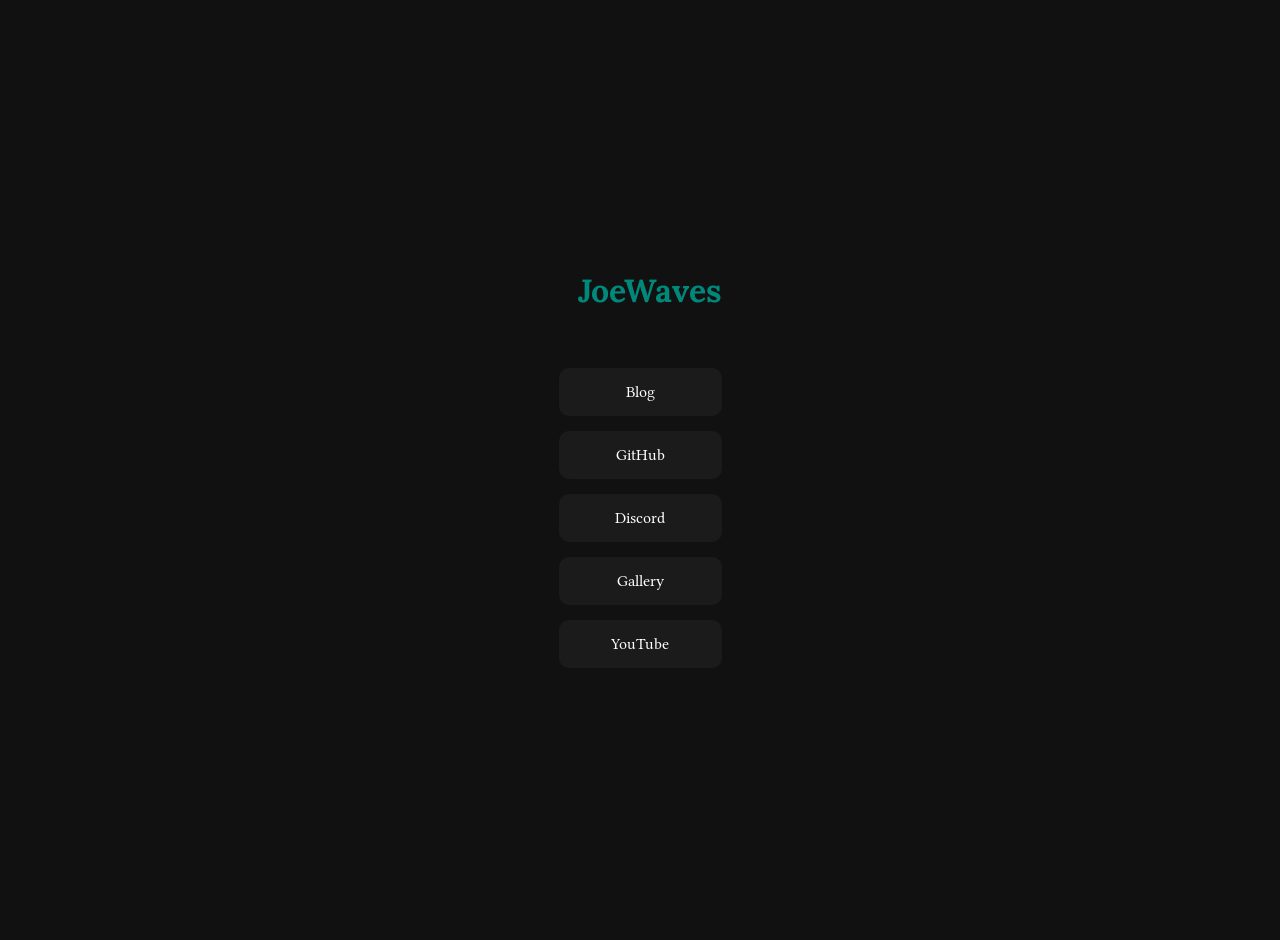
==== beta.html @ d07b7d1a "Add files via upload" ====
<!DOCTYPE html>
<html lang="en">
<head>
    <title>JoeWaves</title>
    <link rel="icon" type="image/png" href="/assets/waves.png">
    <meta name="description" content="My Personal Site">
    <link rel="stylesheet" href="style.css">
    <meta name="viewport" content="width=device-width, initial-scale=1.0">
    <link rel="preconnect" href="https://fonts.googleapis.com">
    <link rel="preconnect" href="https://fonts.gstatic.com" crossorigin>
    <link href="https://fonts.googleapis.com/css2?family=Libertinus+Serif:wght@400;600;700&family=Lora:wght@400;700&display=swap" rel="stylesheet">
</head>
    <main>
        <body>
         <h1 class="reveal-item">JoeWaves<span></span></h1>
         <br>
         <br>
        </body>
        <div class="Socials">

            <a href="https://blog.joewaves.com/" target="_blank">Blog
            </a>

            <a href="https://github.com/joewavez" target="_blank">GitHub
            </a>

            <a href="https://discord.com/users/1365777371340214383" target="_blank">Discord
            </a>

            <a href="photos.html" target="_blank">Gallery
            </a>

            <a href="https://www.youtube.com/@pleshyyy" target="_blank">YouTube
            </a>

            <a href="https://x.com/liltimmyonyt" target="_blank">X
            </a>
        </div>
<script>
    document.addEventListener("DOMContentLoaded", () => {
        const socialLinks = document.querySelectorAll(".Socials a");
        
        socialLinks.forEach((link, index) => {
            setTimeout(() => {
                link.classList.add("show");
            }, index * 150 + 500); 
        });
    });
</script>
    </main>
</html>
---- style.css ----
:root{
    --bg: #111;
    --text:#ffffff;
    --accent:#00897b;
    --content-width:700px;
    --viewport-padding:clamp(16px,4vw,50px);
    --preview-center-offset:clamp(140px,18vw,320px);
    --preview-width:clamp(220px,24vw,360px);
}

.terminal {
    background: #191919;
    border: 1px solid #333;
    border-radius: 8px;
    padding: 20px 25px;
    width: 100%;
    max-width: 500px;
    box-shadow: 0 10px 30px rgba(0, 0, 0, 0.5);
}

.prompt-line {
    display: flex;
    align-items: center;
    font-size: 1.1rem;
}

.user-name {
    color: var(--accent);
    font-weight: bold;
}

.typed-text {
    color: var(--text);
}

.cursor {
    display: inline-block;
    width: 8px;
    height: 18px;
    background: var(--text);
    margin-left: 4px;
    animation: blink 1s infinite;
}

@keyframes blink {
    0%, 50% { opacity: 1; }
    51%, 100% { opacity: 0; }
}

h1 {
    color: var(--accent);
    font-family: 'Lora', serif;
    margin-left: 19px;
}

body {
    background: var(--bg);
    min-height: 100vh;
    margin: 0;
    display: flex;
    justify-content: center;
    align-items: center;
}

.Socials {
    display: flex;
    flex-direction: column;
    gap: 15px;
    font-family: 'Libertinus Serif', serif;
}

.Socials a {
    position: relative;
    text-align: center;
    padding: 15px 50px;
    background: #1c1b1b;
    color: #ffffff;
    text-decoration: none;
    border-radius: 10px;
    opacity: 0;
    transform: translateY(15px);
    transition: opacity 0.4s ease, transform 0.4s ease, background 0.2s ease, border-color 0.2s ease;
}

.Socials a.show {
    opacity: 1;
    transform: translateY(0);
}

.Socials a::after {
    content: "";
    position: absolute;
    width: 0;
    height: 2px;
    bottom: -5px;
    left: 0;
    background: var(--accent);
    transition: width 0.3s ease;
}

.Socials a:hover::after {
    width: 100%;
}

.gallery-item img {
    width: 100%;
    max-width: 250px;
    height: auto;
}

.gallery {
    display: flex;
    flex-wrap: wrap;
    gap: 15px;
}

body {
    display: flex;
    flex-direction: column;
    align-items: center;
    padding-top: 40px;
}

.flipbook {
    position: relative;
    width: 900px;
    height: 680px;
    margin-top: 40px;
    perspective: 1200px;
}

.flipbook img {
    position: absolute;
    top: 0;
    left: 0;
    width: 100%;
    height: 100%;
    object-fit: cover;
    border-radius: 6px;
    box-shadow: 0 10px 30px rgba(0, 0, 0, 0.5);
    opacity: 0;
    transform-origin: left center;
    animation: flip 12s infinite;
}

.flipbook img:nth-child(1) { animation-delay: 0s; }
.flipbook img:nth-child(2) { animation-delay: -3s; }
.flipbook img:nth-child(3) { animation-delay: -6s; }
.flipbook img:nth-child(4) { animation-delay: -9s; }

@keyframes flip {
    0%   { opacity: 1; transform: rotateY(0deg); }
    20%  { opacity: 1; transform: rotateY(0deg); }
    30%  { opacity: 0; transform: rotateY(-110deg); }
    100% { opacity: 0; transform: rotateY(-110deg); }
}
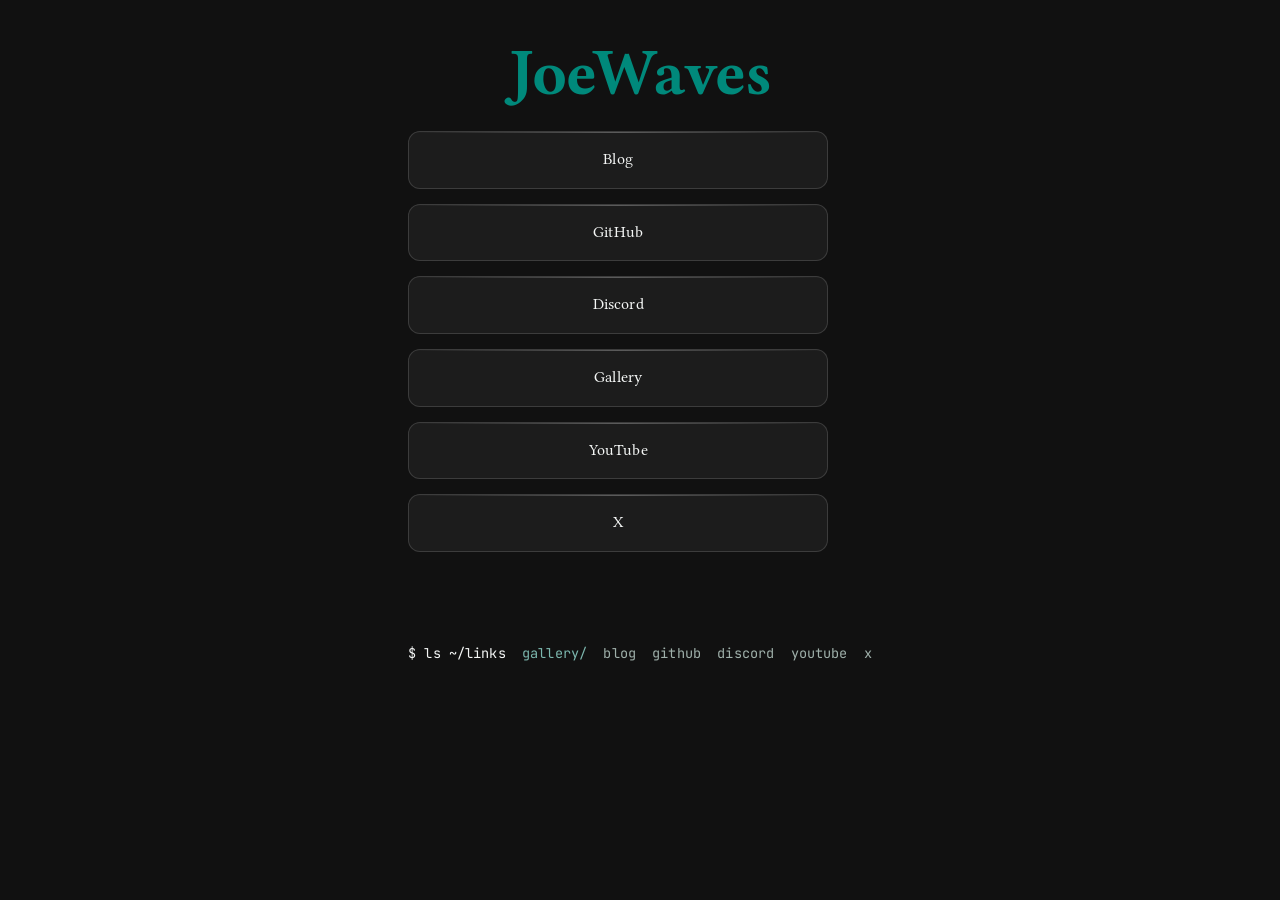
==== commit cd4b3515: "a" ====
--- a/beta.html
+++ b/beta.html
@@ -8,14 +8,11 @@
     <meta name="viewport" content="width=device-width, initial-scale=1.0">
     <link rel="preconnect" href="https://fonts.googleapis.com">
     <link rel="preconnect" href="https://fonts.gstatic.com" crossorigin>
-    <link href="https://fonts.googleapis.com/css2?family=Libertinus+Serif:wght@400;600;700&family=Lora:wght@400;700&display=swap" rel="stylesheet">
+    <link href="https://fonts.googleapis.com/css2?family=JetBrains+Mono:wght@400;600&family=Libertinus+Serif:wght@400;600;700&display=swap" rel="stylesheet">
 </head>
+<body>
     <main>
-        <body>
-         <h1 class="reveal-item">JoeWaves<span></span></h1>
-         <br>
-         <br>
-        </body>
+        <h1>JoeWaves</h1>
         <div class="Socials">
 
             <a href="https://blog.joewaves.com/" target="_blank">Blog
@@ -27,7 +24,7 @@
             <a href="https://discord.com/users/1365777371340214383" target="_blank">Discord
             </a>
 
-            <a href="photos.html" target="_blank">Gallery
+            <a href="photos.html">Gallery
             </a>
 
             <a href="https://www.youtube.com/@pleshyyy" target="_blank">YouTube
@@ -35,8 +32,12 @@
 
             <a href="https://x.com/liltimmyonyt" target="_blank">X
             </a>
+
+            <a class="hint-link" href="index.html">$ exit</a>
         </div>
-<script>
+        <p class="ls-hint" aria-hidden="true"><span class="cmd">$ ls ~/links</span>&nbsp;&nbsp;<span class="dir">gallery/</span>&nbsp;&nbsp;blog&nbsp;&nbsp;github&nbsp;&nbsp;discord&nbsp;&nbsp;youtube&nbsp;&nbsp;x</p>
+    </main>
+    <script>
     document.addEventListener("DOMContentLoaded", () => {
         const socialLinks = document.querySelectorAll(".Socials a");
         
@@ -46,6 +47,6 @@
             }, index * 150 + 500); 
         });
     });
-</script>
-    </main>
+    </script>
+</body>
 </html>
--- a/style.css
+++ b/style.css
@@ -1,45 +1,243 @@
- :root{
+:root {
+    /* Foundations */
     --bg: #111;
-    --text:#ffffff;
-    --accent:#00897b;
-    --content-width:700px;
-    --viewport-padding:clamp(16px,4vw,50px);
-    --preview-center-offset:clamp(140px,18vw,320px);
-    --preview-width:clamp(220px,24vw,360px);
-}
-
+    --text: #f4f6f5;                       /* off-white ink — softer than pure #fff */
+    --dim: #9fb0aa;                        /* secondary output, dim green-grey */
+    --accent: #00897b;
+    --content-width: 700px;
+    --viewport-padding: clamp(16px, 4vw, 50px);
+    --preview-center-offset: clamp(140px, 18vw, 320px);
+    --preview-width: clamp(220px, 24vw, 360px);
+
+    /* Two-voice type system:
+       mono = the machine (Ghostty's bundled JetBrains Mono), serif = the human */
+    --font-mono: "JetBrains Mono", ui-monospace, "SF Mono", "Cascadia Code", Consolas, monospace;
+    --font-serif: "Libertinus Serif", Georgia, serif;
+
+    /* Material tokens — the "glass" recipes, defined once */
+    --surface: #1c1b1b;                    /* opaque fallback (reduced transparency) */
+    --surface-glass: rgba(38, 37, 37, 0.6);
+    --terminal-glass: rgba(30, 30, 30, 0.55);
+    --stroke-hairline: rgba(255, 255, 255, 0.14);
+    --stroke-edge: rgba(255, 255, 255, 0.28);
+    --blur: 24px;
+    --ease-out: cubic-bezier(0.22, 0.61, 0.36, 1);
+}
+
+*,
+*::before,
+*::after {
+    box-sizing: border-box;
+}
+
+html {
+    -webkit-text-size-adjust: 100%;
+    text-size-adjust: 100%;
+}
+
+body {
+    background: var(--bg);
+    color: var(--text);
+    min-height: 100vh;
+    margin: 0;
+    padding: 40px var(--viewport-padding) 64px;
+
+    /* Serif body: slightly more leading */
+    font: 400 100%/1.6 var(--font-serif);
+
+    display: flex;
+    flex-direction: column;
+    align-items: center;
+}
+
+/* Optical sizing per scale — tracking is size-specific, never one value */
+h1 {
+    color: var(--accent);
+    font-family: var(--font-serif);
+    font-weight: 700;
+    font-size: clamp(2.5rem, 6vw, 4rem);   /* scales with viewport instead of fixed 5rem */
+    letter-spacing: -0.02em;               /* negative tracking as display type grows */
+    line-height: 1.05;
+    margin: 0 0 16px;
+    text-align: center;
+    text-wrap: balance;
+}
+
+p, a {
+    letter-spacing: 0.01em;                /* small text: slight positive tracking */
+}
+
+::selection {
+    background: var(--accent);
+    color: #fff;
+}
+
+:focus-visible {
+    outline: 2px solid var(--accent);
+    outline-offset: 3px;
+    border-radius: 4px;
+}
+
+/* ======= Landing terminal (index.html) — Ghostty on Linux ======= */
+
+/* One fictional window: headerbar + view form one glass card */
 .terminal {
-    background: #191919;
-    border: 1px solid #333;
-    border-radius: 8px;
-    padding: 20px 25px;
+    position: relative;
+    overflow: hidden;
+    background: var(--terminal-glass);
+    -webkit-backdrop-filter: blur(var(--blur)) saturate(160%);
+    backdrop-filter: blur(var(--blur)) saturate(160%);
+    border: 1px solid var(--stroke-hairline);
+    border-radius: 12px;
     width: 100%;
     max-width: 500px;
-    box-shadow: 0 10px 30px rgba(0, 0, 0, 0.5);
-}
-
+    box-shadow: 0 24px 60px rgba(0, 0, 0, 0.55), 0 2px 8px rgba(0, 0, 0, 0.35);
+}
+
+/* GTK/libadwaita headerbar: flat, single close button on the RIGHT,
+   underline hairline — no macOS traffic lights */
+.terminal-bar {
+    position: relative;
+    display: flex;
+    align-items: center;
+    justify-content: flex-end;             /* close button right-aligned, GTK-style */
+    height: 40px;
+    padding: 0 10px;
+    border-bottom: 1px solid var(--stroke-hairline);
+    font-family: var(--font-mono);
+}
+
+/* GNOME-style stacked title: filename over window role, centered */
+.terminal-bar .bar-title {
+    position: absolute;
+    left: 50%;
+    transform: translateX(-50%);
+    display: flex;
+    flex-direction: column;
+    align-items: center;
+    line-height: 1.25;
+    text-align: center;
+    font-size: 0.72rem;
+    letter-spacing: 0.02em;
+}
+
+.terminal-bar .bar-title strong {
+    font-weight: 600;
+    color: var(--text);
+}
+
+.terminal-bar .bar-title .stacked-filename {
+    color: var(--dim);
+    font-weight: 400;
+}
+
+/* Adwaita circular close button — dim until hovered */
+.close-btn {
+    display: inline-flex;
+    align-items: center;
+    justify-content: center;
+    width: 24px;
+    height: 24px;
+    padding: 0;
+    background: #3a3a3a;
+    border: none;
+    border-radius: 50%;
+    color: var(--dim);
+    font-family: var(--font-mono);
+    font-size: 13px;
+    line-height: 1;
+    cursor: pointer;
+    transition: background 0.15s ease-out, color 0.15s ease-out;
+}
+
+.close-btn:active {
+    background: #4d4d4d;
+    color: var(--text);
+}
+
+/* The viewport area under the headerbar */
+.terminal-view {
+    padding: 24px 25px 20px;
+    font-family: var(--font-mono);
+    font-size: 1.05rem;
+    line-height: 1.55;
+}
+
+/* Prompt (machine voice): accent where it counts, dim where it doesn't */
 .prompt-line {
     display: flex;
-    align-items: center;
-    font-size: 1.1rem;
+    align-items: baseline;
+    flex-wrap: wrap;
 }
 
 .user-name {
     color: var(--accent);
-    font-weight: bold;
+    font-weight: 600;
+}
+
+.prompt-path {
+    color: var(--dim);
 }
 
 .typed-text {
     color: var(--text);
+}
+
+.output-line {
+    color: var(--dim);
+}
+
+.output-line strong {
+    color: var(--text);
+    font-weight: 600;
+}
+
+/* Diegetic hint: `ls` output styling (machine voice) */
+.ls-hint {
+    color: var(--dim);
+    font-family: var(--font-mono);
+    font-size: 0.85rem;
+    margin-top: 22px;
+    text-align: left;
+    width: 100%;
+}
+
+.ls-hint .cmd {
+    color: var(--text);
+}
+
+.ls-hint .dir {
+    color: #7cb7ae;  /* teal-tinted: ls paints dirs in color, like real ls */
+}
+
+/* Diegetic wayfinding: `$ exit` / `$ cd ..` links back up the tree */
+.hint-link {
+    display: inline-block;
+    font-family: var(--font-mono);
+    font-size: 0.85rem;
+    color: var(--dim);
+    text-decoration: none;
+    transition: color 0.15s ease-out, transform 0.08s ease-out;
+}
+
+.hint-link:hover {
+    color: var(--text);
+}
+
+/* Instant press feedback: lives on pointer-down, not release */
+.hint-link:active {
+    color: var(--text);
+    transform: scale(0.97);
 }
 
 .cursor {
     display: inline-block;
-    width: 8px;
-    height: 18px;
+    width: 0.55em;
+    height: 1.05em;
     background: var(--text);
-    margin-left: 4px;
-    animation: blink 1s infinite;
+    vertical-align: text-bottom;
+    margin-left: 2px;
+    animation: blink 1s steps(1) infinite;   /* steps() = terminal-authentic hard blink */
 }
 
 @keyframes blink {
@@ -47,44 +245,53 @@
     51%, 100% { opacity: 0; }
 }
 
-h1 {
-    color: var(--accent);
-    font-family: 'Lora', serif;
-    margin-left: 19px;
-}
-
-body {
-    background: var(--bg);
-    min-height: 100vh;
-    margin: 0;
-    display: flex;
-    justify-content: center;
-    align-items: center;
-}
+/* ============ Socials hub (beta.html) ============ */
 
 .Socials {
     display: flex;
     flex-direction: column;
     gap: 15px;
-    font-family: 'Libertinus Serif', serif;
+    width: 100%;
+    max-width: 420px;
+    margin-top: 24px;
 }
 
 .Socials a {
     position: relative;
     text-align: center;
     padding: 15px 50px;
-    background: #1c1b1b;
-    color: #ffffff;
+    background: var(--surface-glass);
+    -webkit-backdrop-filter: blur(var(--blur)) saturate(160%);
+    backdrop-filter: blur(var(--blur)) saturate(160%);
+    color: var(--text);
     text-decoration: none;
-    border-radius: 10px;
+    border: 1px solid var(--stroke-hairline);
+    border-radius: 12px;
+    font-weight: 500;
     opacity: 0;
     transform: translateY(15px);
-    transition: opacity 0.4s ease, transform 0.4s ease, background 0.2s ease, border-color 0.2s ease;
+    /* Fast, interruptible-feeling motion */
+    transition:
+        opacity 0.45s var(--ease-out),
+        transform 0.45s var(--ease-out),
+        background 0.15s ease-out,
+        border-color 0.15s ease-out;
 }
 
 .Socials a.show {
     opacity: 1;
     transform: translateY(0);
+}
+
+/* Bright top edge = light catching the material's top rim */
+.Socials a::before {
+    content: "";
+    position: absolute;
+    inset: 0 0 auto;
+    height: 1px;
+    background: linear-gradient(90deg, transparent, var(--stroke-edge), transparent);
+    border-radius: 12px 12px 0 0;
+    pointer-events: none;
 }
 
 .Socials a::after {
@@ -95,11 +302,37 @@
     bottom: -5px;
     left: 0;
     background: var(--accent);
-    transition: width 0.3s ease;
+    transition: width 0.3s var(--ease-out);
 }
 
 .Socials a:hover::after {
     width: 100%;
+}
+
+/* Status feedback only — never animate the press itself on opacity/transform */
+.Socials a:hover {
+    background: rgba(48, 47, 47, 0.65);
+    border-color: var(--stroke-edge);
+}
+
+/* Instant press feedback: lives on pointer-down, not release */
+.Socials a:active {
+    transform: translateY(0) scale(0.97);
+    background: rgba(26, 25, 25, 0.75);
+    border-color: var(--stroke-edge);
+}
+
+.Socials a:focus-visible {
+    outline: 2px solid var(--accent);
+    outline-offset: 3px;
+}
+
+/* ============ Gallery flipbook (photos.html) ============ */
+
+.gallery {
+    display: flex;
+    flex-wrap: wrap;
+    gap: 15px;
 }
 
 .gallery-item img {
@@ -108,24 +341,12 @@
     height: auto;
 }
 
-.gallery {
-    display: flex;
-    flex-wrap: wrap;
-    gap: 15px;
-}
-
-body {
-    display: flex;
-    flex-direction: column;
-    align-items: center;
-    padding-top: 40px;
-}
-
 .flipbook {
     position: relative;
-    width: 900px;
-    height: 680px;
+    width: min(700px, 100%);
+    height: 480px;
     margin-top: 40px;
+    margin-bottom: 26px;
     perspective: 1200px;
 }
 
@@ -137,20 +358,67 @@
     height: 100%;
     object-fit: cover;
     border-radius: 6px;
-    box-shadow: 0 10px 30px rgba(0, 0, 0, 0.5);
+    border: 1px solid var(--stroke-hairline);
+    box-shadow: 0 24px 60px rgba(0, 0, 0, 0.55);
     opacity: 0;
     transform-origin: left center;
-    animation: flip 12s infinite;
+    /* 6 photos × 3s stagger = 18s cycle, so every photo gets its own window */
+    animation: flip 18s infinite;
+    will-change: transform, opacity;
 }
 
 .flipbook img:nth-child(1) { animation-delay: 0s; }
 .flipbook img:nth-child(2) { animation-delay: -3s; }
 .flipbook img:nth-child(3) { animation-delay: -6s; }
 .flipbook img:nth-child(4) { animation-delay: -9s; }
+.flipbook img:nth-child(5) { animation-delay: -12s; }
+.flipbook img:nth-child(6) { animation-delay: -15s; }
 
 @keyframes flip {
     0%   { opacity: 1; transform: rotateY(0deg); }
     20%  { opacity: 1; transform: rotateY(0deg); }
     30%  { opacity: 0; transform: rotateY(-110deg); }
     100% { opacity: 0; transform: rotateY(-110deg); }
-}+}
+
+/* ============ Adaptivity: reduced motion, transparency, contrast ============ */
+
+@media (prefers-reduced-motion: reduce) {
+    .Socials a {
+        transition: opacity 0.2s ease;
+        transform: none !important;        /* cross-fade, no slide */
+    }
+    .Socials a:active {
+        transform: none !important;
+    }
+    .hint-link:active {
+        transform: none;
+    }
+    .flipbook img {
+        animation: none;
+        opacity: 1;
+        position: relative;
+    }
+    .flipbook img:nth-child(n + 4) {
+        display: none;
+    }
+}
+
+@media (prefers-reduced-transparency: reduce) {
+    .terminal,
+    .Socials a {
+        background: var(--surface);
+        -webkit-backdrop-filter: none;
+        backdrop-filter: none;
+    }
+}
+
+@media (prefers-contrast: more) {
+    .terminal,
+    .Socials a {
+        background: var(--surface);
+        -webkit-backdrop-filter: none;
+        backdrop-filter: none;
+        border-color: rgba(255, 255, 255, 0.55);
+    }
+}
